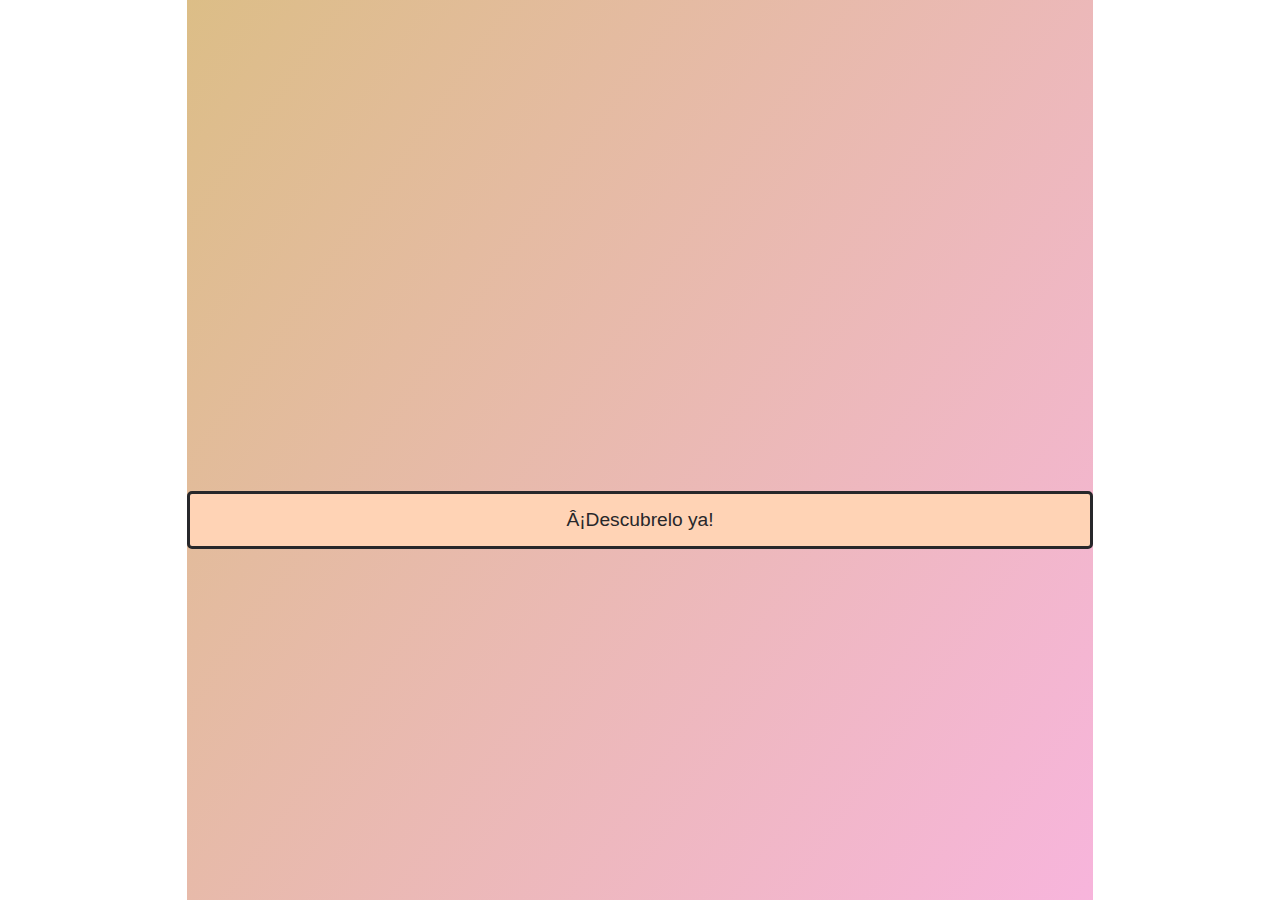
==== index.html @ 02c7fa81 "Add files via upload" ====
<!DOCTYPE html>
<html lang="es">
<head>
    <meta charset="UTF-64">
    <meta name="viewport" content="width=device-width, initial-scale=1.0">
    <title>bienvenida</title>
    <link rel="stylesheet" href="style.css">
</head>
<body>
    <div class="hero">
     <h1>Bienvenido a Game Lore Unloked</h1>
        <p>Explora todo el contenido que hemos creado para ti.</p>
        <a href="principal/principal.html" class="cta-button">¡Descubrelo ya!</a>
        <p>ohduiw</p>
    </div>
</body>
</html>
---- style.css ----
body, html{
    margin: 0%;
    padding: 0%;
    height: 100%;
    font-family: Arial, sans-serif;
    display: flex;
    justify-content: center;
    align-items: center;
}
.hero{
    text-align: center;
    color: white;
    background: linear-gradient(125deg, #d3ad68cb, #f5a0d2c7);
    height: 100vh;
    display: flex;
    flex-direction: column;
    justify-content: center;
    position: relative;
    overflow: hidden;
}
.hero h1{
    font-size: 3rem;
    opacity: 0;
    transform: translateY(-20px);
    animation: FadeIn 1.5s forwards 0.5s;
    color: #27272a;
    padding-left: 70px;
    padding-right: 70px;
}
.hero p{
    font-size: 1.5rem;
    opacity: 0;
    transform: translateY(-20px);
    animation: FadeIn 1.5s forwards 0.7s;
    color: #27272a;
    font-family: 'Times New Roman', Times, serif;
}
.cta-button{
    margin-top: 20px;
    padding: 15px 30px;
    font-size: 1.2rem;
    color: #ffffff;
    background-color: #FFD3B5;
    border: none;
    border-radius: 5px;
    text-decoration: none;
    transition: background-color 0.3s, transform 0.3s;
    color: #27272a;
    border: #27272a solid;
    

}
.cta-button:hover{
    background-color: #2564eb00;
    transform: scale(1.05);
}
@keyframes FadeIn {
    to{
        opacity: 1;
        transform: translateY(0);
    }
     }
    
body {
    background-image: url(img/IkerLink\ Fondo.jpg);
    background-size: cover;
    background-position: center; 
    background-attachment: fixed;



}
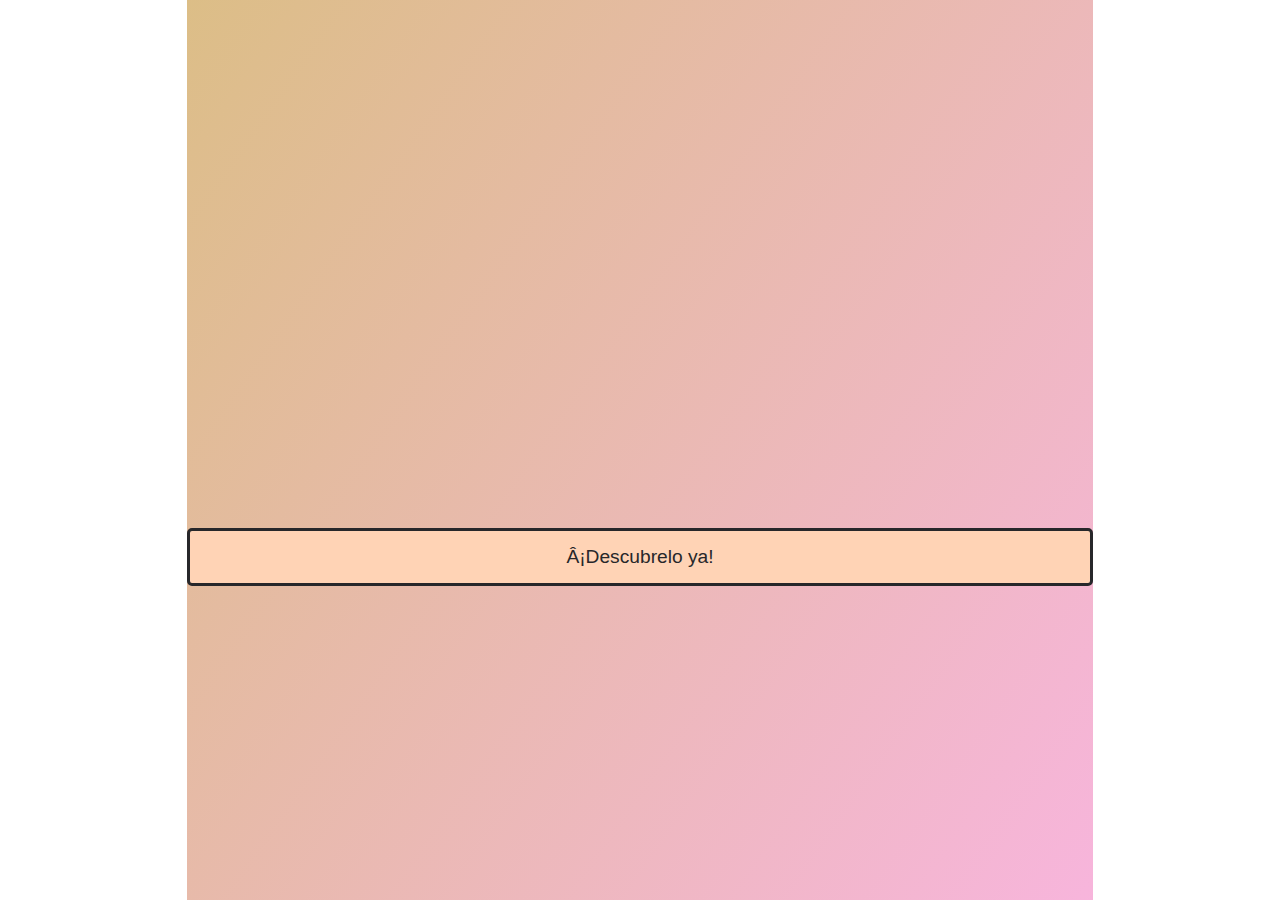
==== commit 894295e3: "Update index.html" ====
--- a/index.html
+++ b/index.html
@@ -11,7 +11,7 @@
      <h1>Bienvenido a Game Lore Unloked</h1>
         <p>Explora todo el contenido que hemos creado para ti.</p>
         <a href="principal/principal.html" class="cta-button">¡Descubrelo ya!</a>
-        <p>ohduiw</p>
+        
     </div>
 </body>
-</html>+</html>
